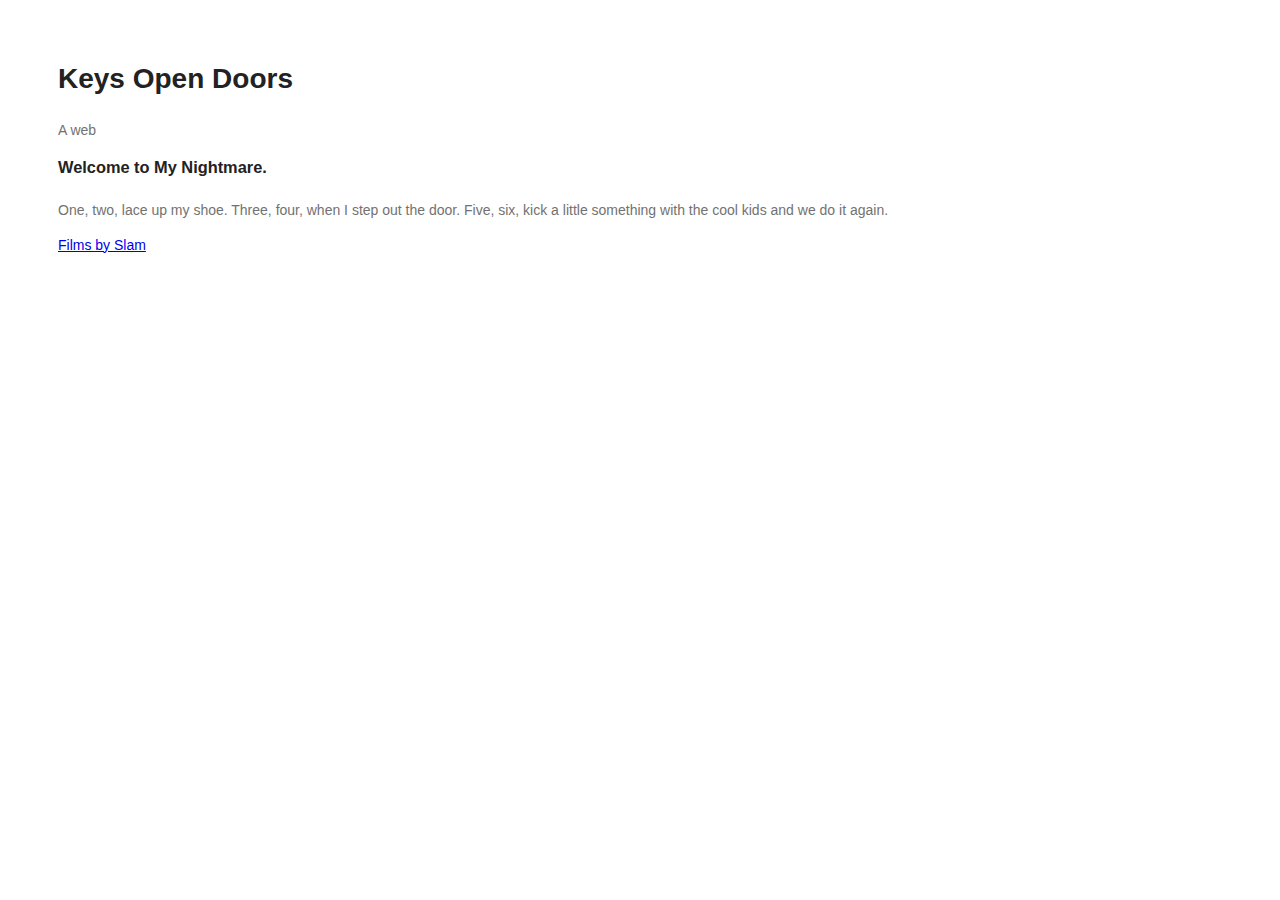
==== index.html @ 827488e5 "Update index.html" ====
<!doctype html>
<html>
  <head>
    <meta charset="utf-8">
    <meta http-equiv="X-UA-Compatible" content="chrome=1">
    <title>Keys Open Doors by szuckert</title>

    <link rel="stylesheet" href="stylesheets/zstyles.css">
    <meta name="viewport" content="width=device-width">
    <!--[if lt IE 9]>
    <script src="//html5shiv.googlecode.com/svn/trunk/html5.js"></script>
    <![endif]-->
  </head>
  <body>
    <div class="wrapper">
      <header>
        <h1>Keys Open Doors</h1>
        <p>A web </p>
      </header>
      <section>
<h3>
<a id="welcome-to-github-pages" class="anchor" href="#welcome-to-github-pages" aria-hidden="true"><span aria-hidden="true" class="octicon octicon-link"></span></a>Welcome to My Nightmare.</h3>

<p>One, two, lace up my shoe. Three, four, when I step out the door. Five, six, kick a little something with the cool kids and we do it again.</p>
<p><a href="http://szuckert.github.io/films.html">Films by Slam</a></p>

  </body>
</html>
---- stylesheets/zstyles.css ----
body {
  background-color: #fff;
  padding:50px;
  font: 14px/1.5 "Noto Sans", "Helvetica Neue", Helvetica, Arial, sans-serif;
  color:#727272;
  font-weight:400;
}

h1, h2, h3, h4, h5, h6 {
  color:#222;
  margin:0 0 20px;
}
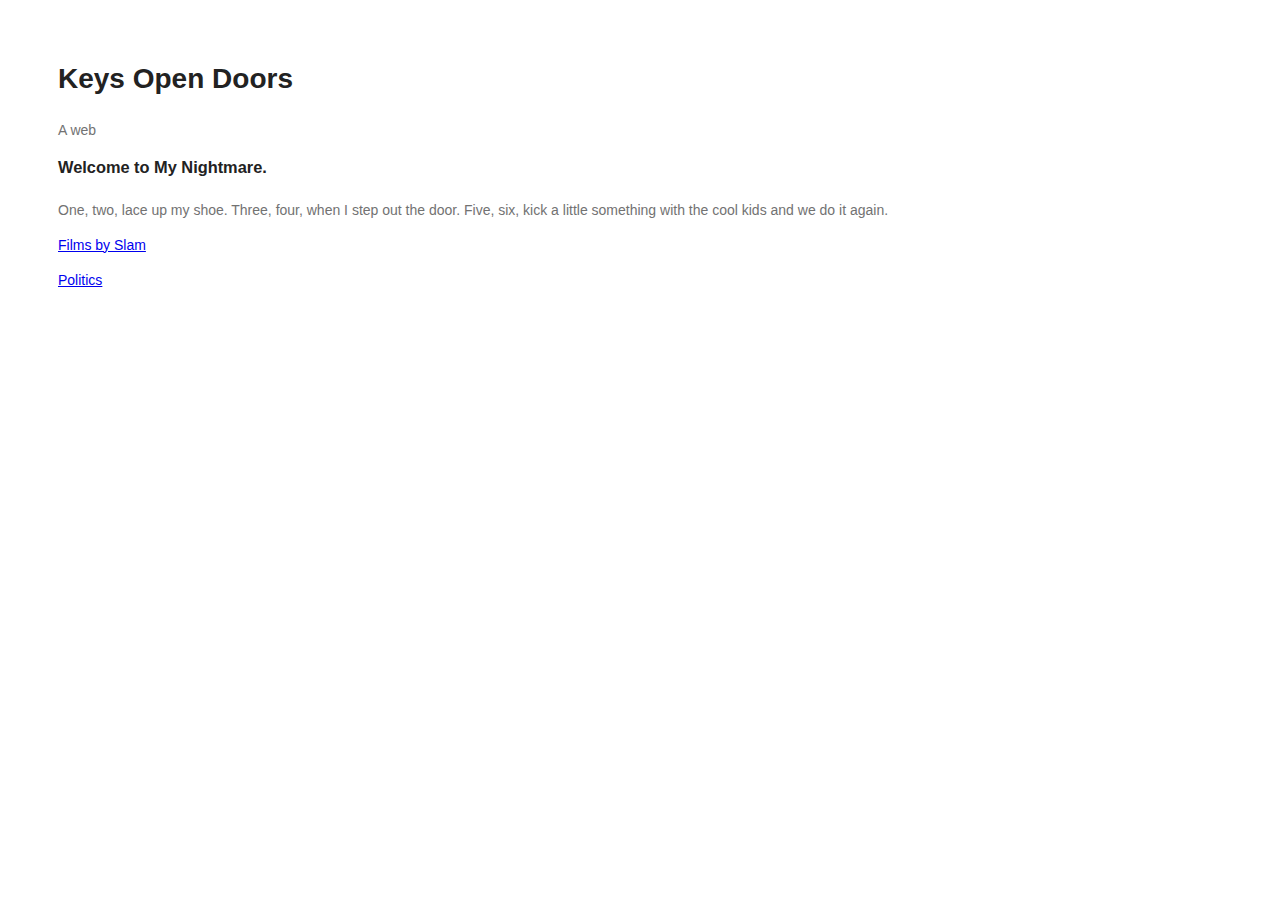
==== commit 71162e40: "Update index.html" ====
--- a/index.html
+++ b/index.html
@@ -23,6 +23,7 @@
 
 <p>One, two, lace up my shoe. Three, four, when I step out the door. Five, six, kick a little something with the cool kids and we do it again.</p>
 <p><a href="http://szuckert.github.io/films.html">Films by Slam</a></p>
+<p><a href="http://szuckert.github.io/politics.html">Politics</a></p>
 
   </body>
 </html>
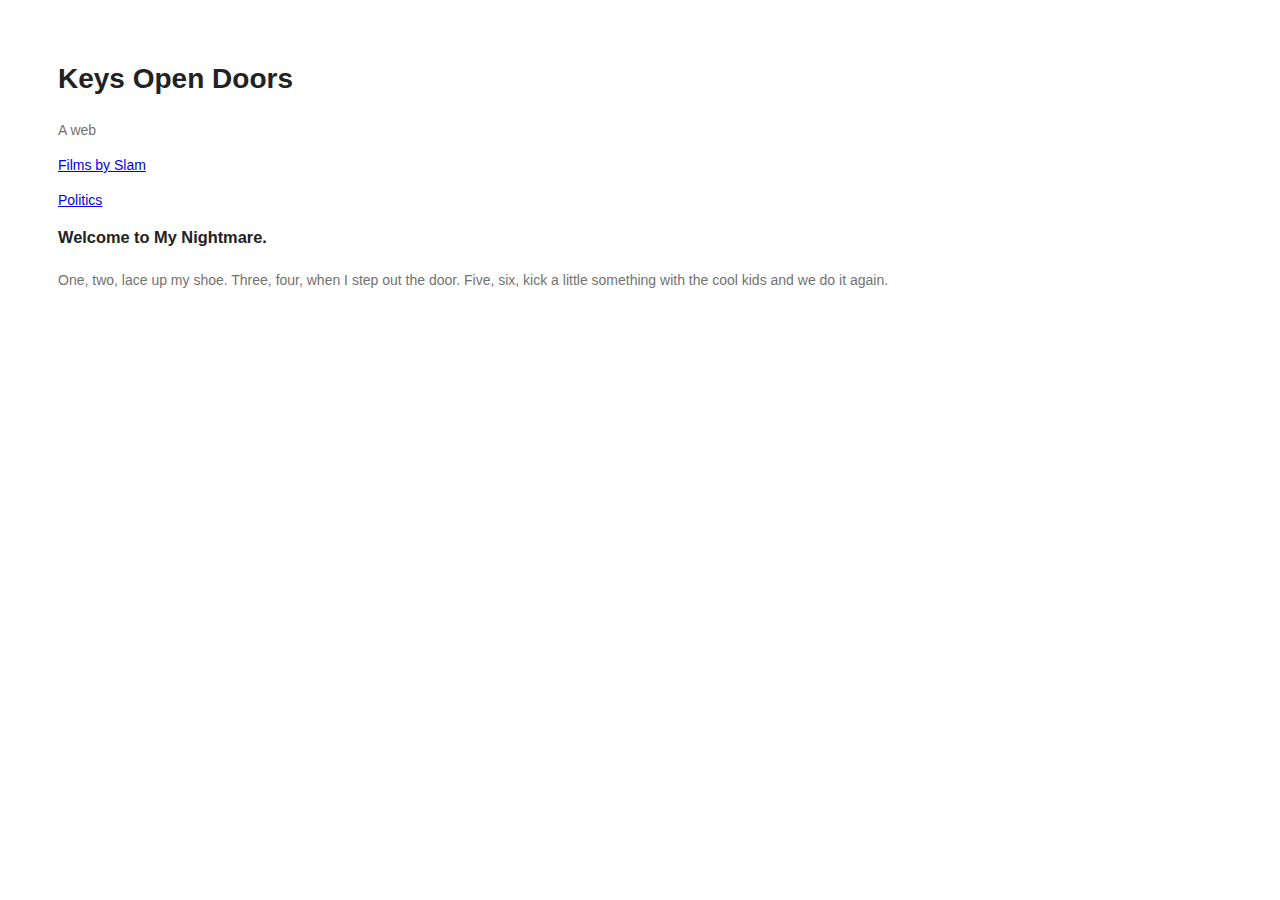
==== commit 07e34373: "Update index.html" ====
--- a/index.html
+++ b/index.html
@@ -17,13 +17,14 @@
         <h1>Keys Open Doors</h1>
         <p>A web </p>
       </header>
+	  <p><a href="http://szuckert.github.io/films.html">Films by Slam</a></p>
+	  <p><a href="http://szuckert.github.io/politics.html">Politics</a></p>
       <section>
 <h3>
 <a id="welcome-to-github-pages" class="anchor" href="#welcome-to-github-pages" aria-hidden="true"><span aria-hidden="true" class="octicon octicon-link"></span></a>Welcome to My Nightmare.</h3>
 
 <p>One, two, lace up my shoe. Three, four, when I step out the door. Five, six, kick a little something with the cool kids and we do it again.</p>
-<p><a href="http://szuckert.github.io/films.html">Films by Slam</a></p>
-<p><a href="http://szuckert.github.io/politics.html">Politics</a></p>
+
 
   </body>
 </html>
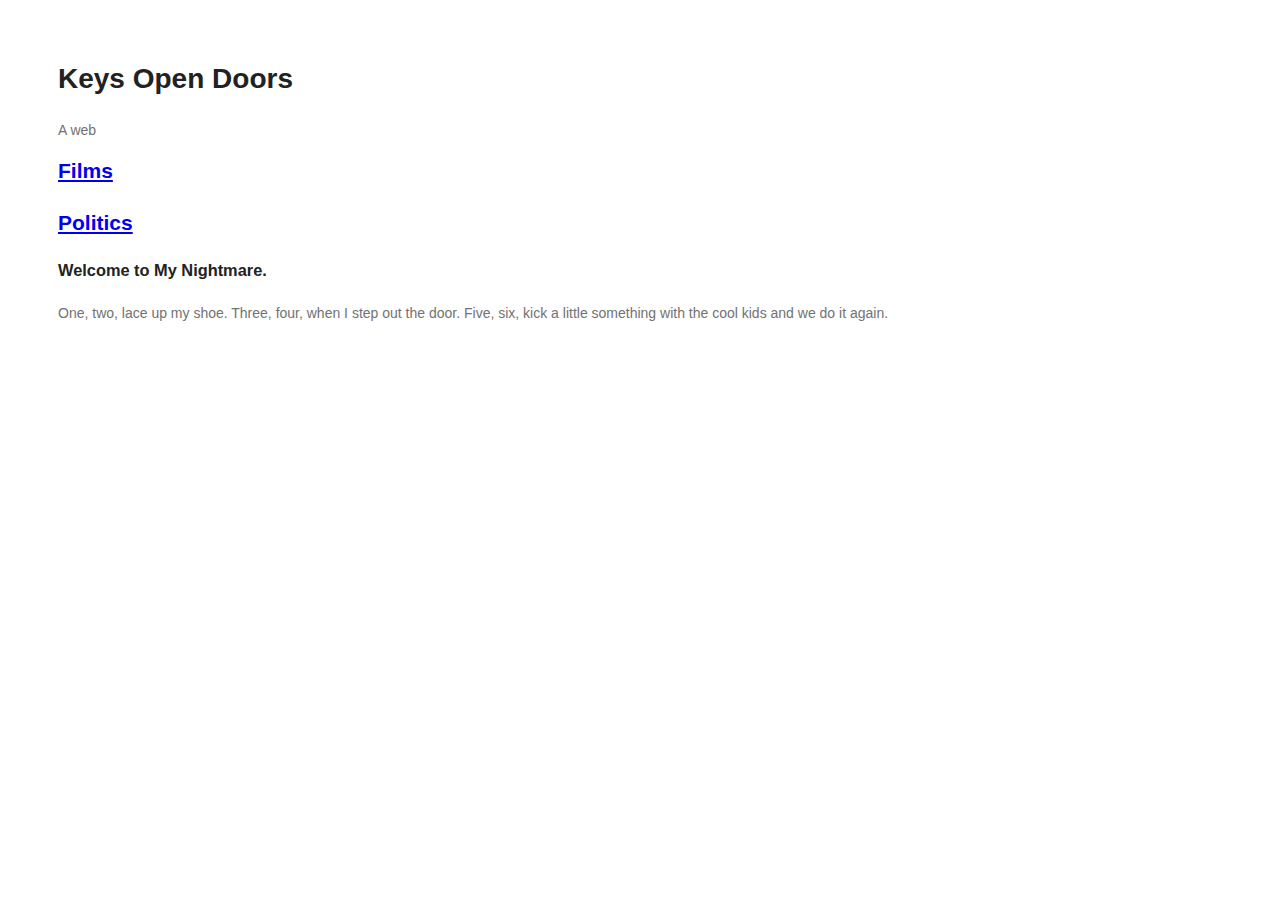
==== commit 29c0b08a: "Update index.html" ====
--- a/index.html
+++ b/index.html
@@ -17,14 +17,11 @@
         <h1>Keys Open Doors</h1>
         <p>A web </p>
       </header>
-	  <p><a href="http://szuckert.github.io/films.html">Films by Slam</a></p>
-	  <p><a href="http://szuckert.github.io/politics.html">Politics</a></p>
-      <section>
-<h3>
-<a id="welcome-to-github-pages" class="anchor" href="#welcome-to-github-pages" aria-hidden="true"><span aria-hidden="true" class="octicon octicon-link"></span></a>Welcome to My Nightmare.</h3>
+	  <h2><a href="http://szuckert.github.io/films.html">Films</a></h2>
+	  <h2><a href="http://szuckert.github.io/politics.html">Politics</a></h2>
 
-<p>One, two, lace up my shoe. Three, four, when I step out the door. Five, six, kick a little something with the cool kids and we do it again.</p>
+		<h3><a id="welcome-to-github-pages" class="anchor" href="#welcome-to-github-pages" aria-hidden="true"><span aria-hidden="true" class="octicon octicon-link"></span></a>Welcome to My Nightmare.</h3>
 
-
+		<p>One, two, lace up my shoe. Three, four, when I step out the door. Five, six, kick a little something with the cool kids and we do it again.</p>
   </body>
 </html>
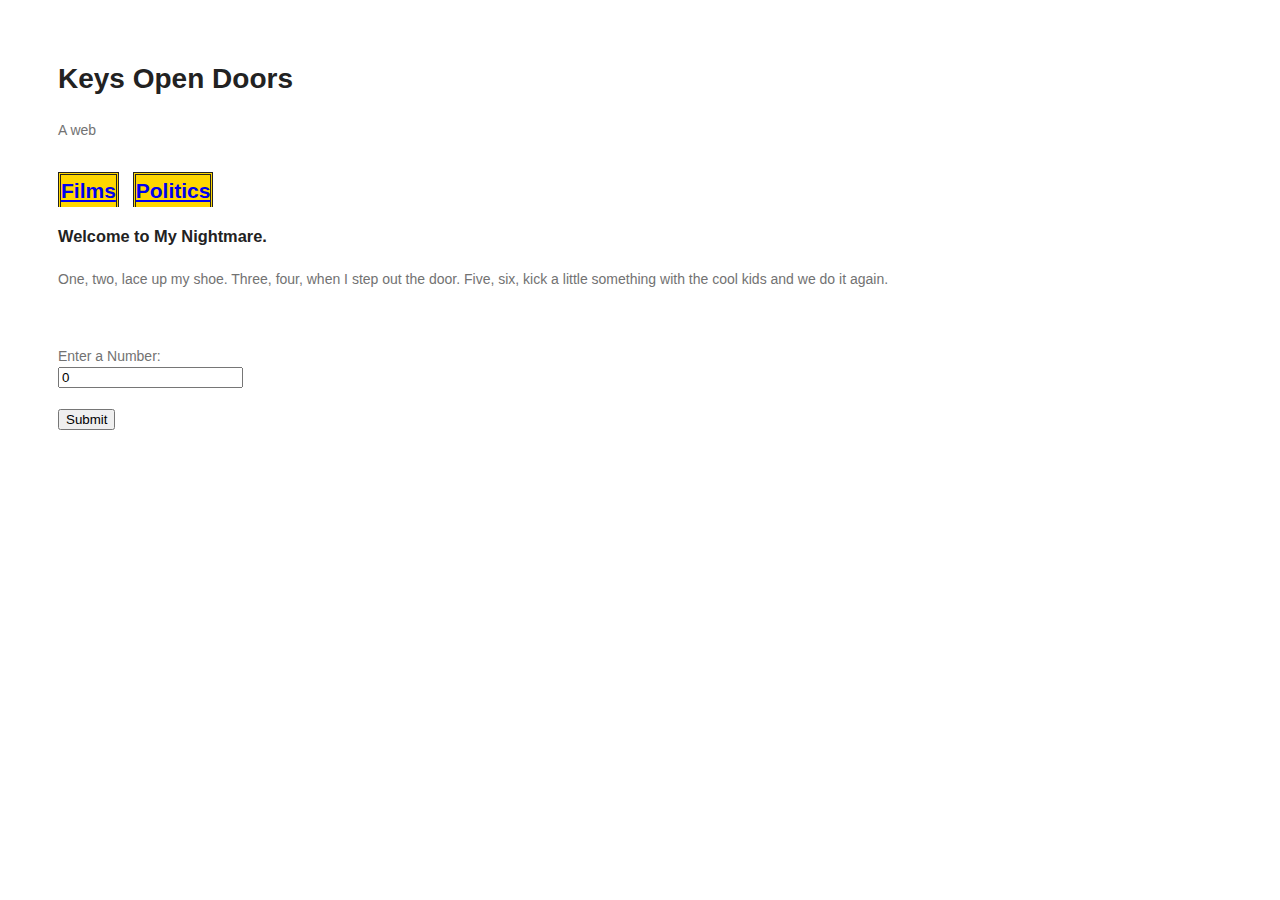
==== commit 96c8415d: "Update index.html" ====
--- a/index.html
+++ b/index.html
@@ -17,11 +17,18 @@
         <h1>Keys Open Doors</h1>
         <p>A web </p>
       </header>
-	  <h2><a href="http://szuckert.github.io/films.html">Films</a></h2>
-	  <h2><a href="http://szuckert.github.io/politics.html">Politics</a></h2>
+	  <h2><a href="films.html">Films</a></h2>
+	  <h2><a href="politics.html">Politics</a></h2>
 
 		<h3><a id="welcome-to-github-pages" class="anchor" href="#welcome-to-github-pages" aria-hidden="true"><span aria-hidden="true" class="octicon octicon-link"></span></a>Welcome to My Nightmare.</h3>
 
 		<p>One, two, lace up my shoe. Three, four, when I step out the door. Five, six, kick a little something with the cool kids and we do it again.</p>
+		<br><br>
+		<form action="number.php">
+			Enter a Number:<br>
+			<input type="text" name="firstname" value=0><br>
+			<br>
+		<input type="submit" value="Submit">
+</form>
   </body>
 </html>
--- a/stylesheets/zstyles.css
+++ b/stylesheets/zstyles.css
@@ -6,7 +6,19 @@
   font-weight:400;
 }
 
-h1, h2, h3, h4, h5, h6 {
+h1, h3, h4, h5, h6 {
   color:#222;
   margin:0 0 20px;
 }
+
+h2{
+/* links at the top*/
+	color: #222;
+	background-color: gold;
+	border: double;
+	border-bottom: none;
+	margin-right:10px;
+	display:inline-block;
+
+
+}
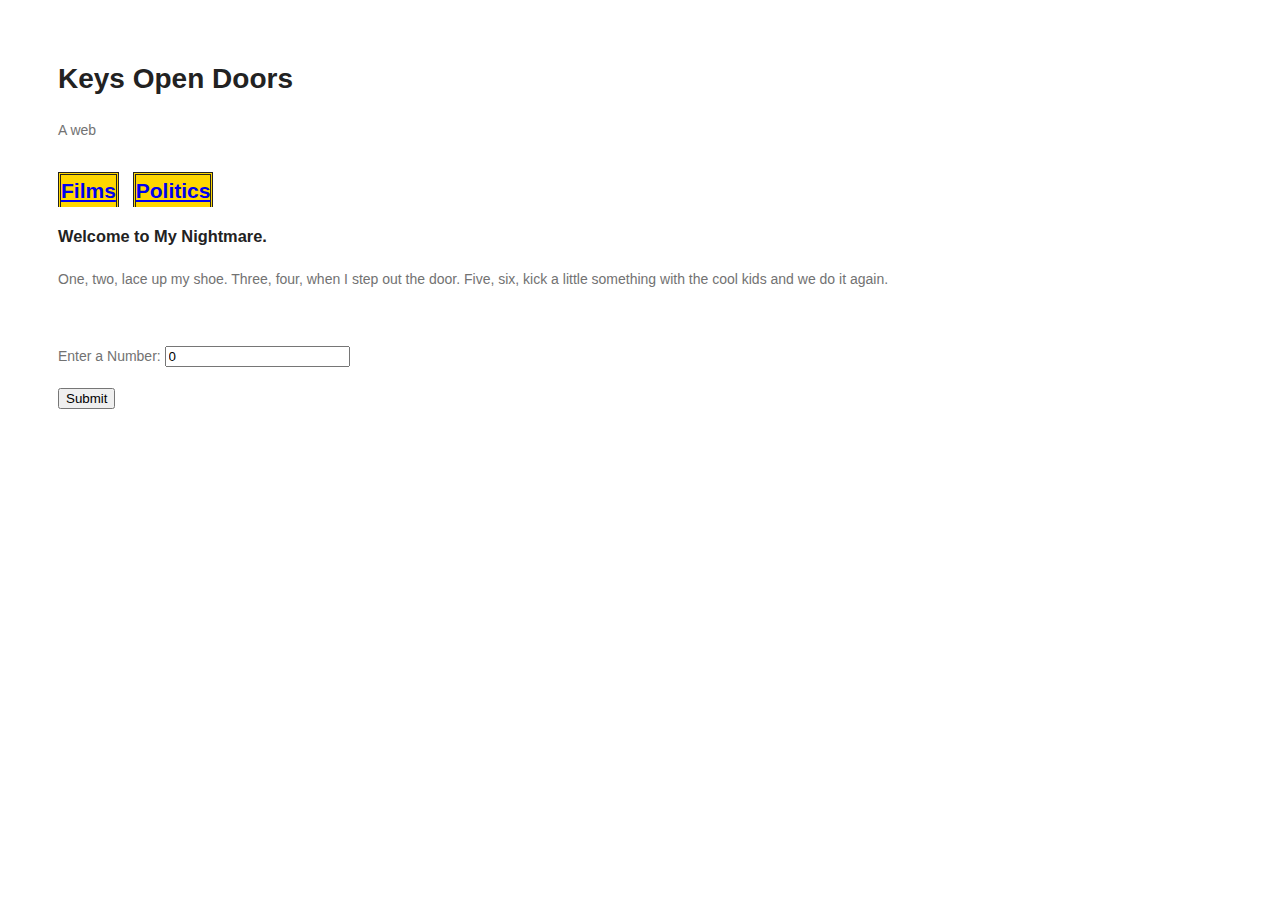
==== commit ef954643: "Update index.html" ====
--- a/index.html
+++ b/index.html
@@ -25,8 +25,7 @@
 		<p>One, two, lace up my shoe. Three, four, when I step out the door. Five, six, kick a little something with the cool kids and we do it again.</p>
 		<br><br>
 		<form action="number.php">
-			Enter a Number:<br>
-			<input type="text" name="firstname" value=0><br>
+			Enter a Number: <input type="text" name="firstname" value=0><br>
 			<br>
 		<input type="submit" value="Submit">
 </form>
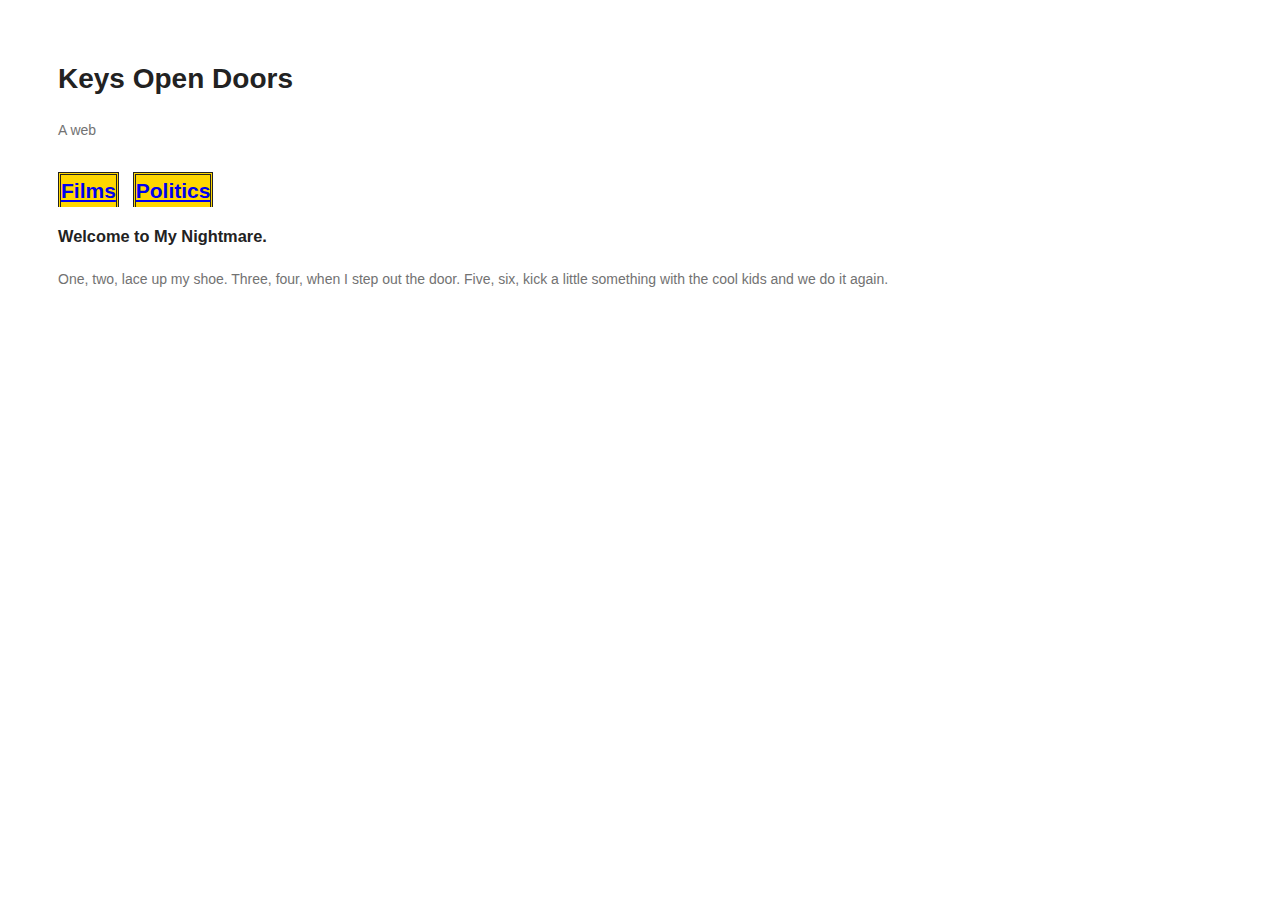
==== commit 15cb971c: "Update index.html" ====
--- a/index.html
+++ b/index.html
@@ -24,10 +24,6 @@
 
 		<p>One, two, lace up my shoe. Three, four, when I step out the door. Five, six, kick a little something with the cool kids and we do it again.</p>
 		<br><br>
-		<form action="number.php">
-			Enter a Number: <input type="text" name="firstname" value=0><br>
-			<br>
-		<input type="submit" value="Submit">
 </form>
   </body>
 </html>
